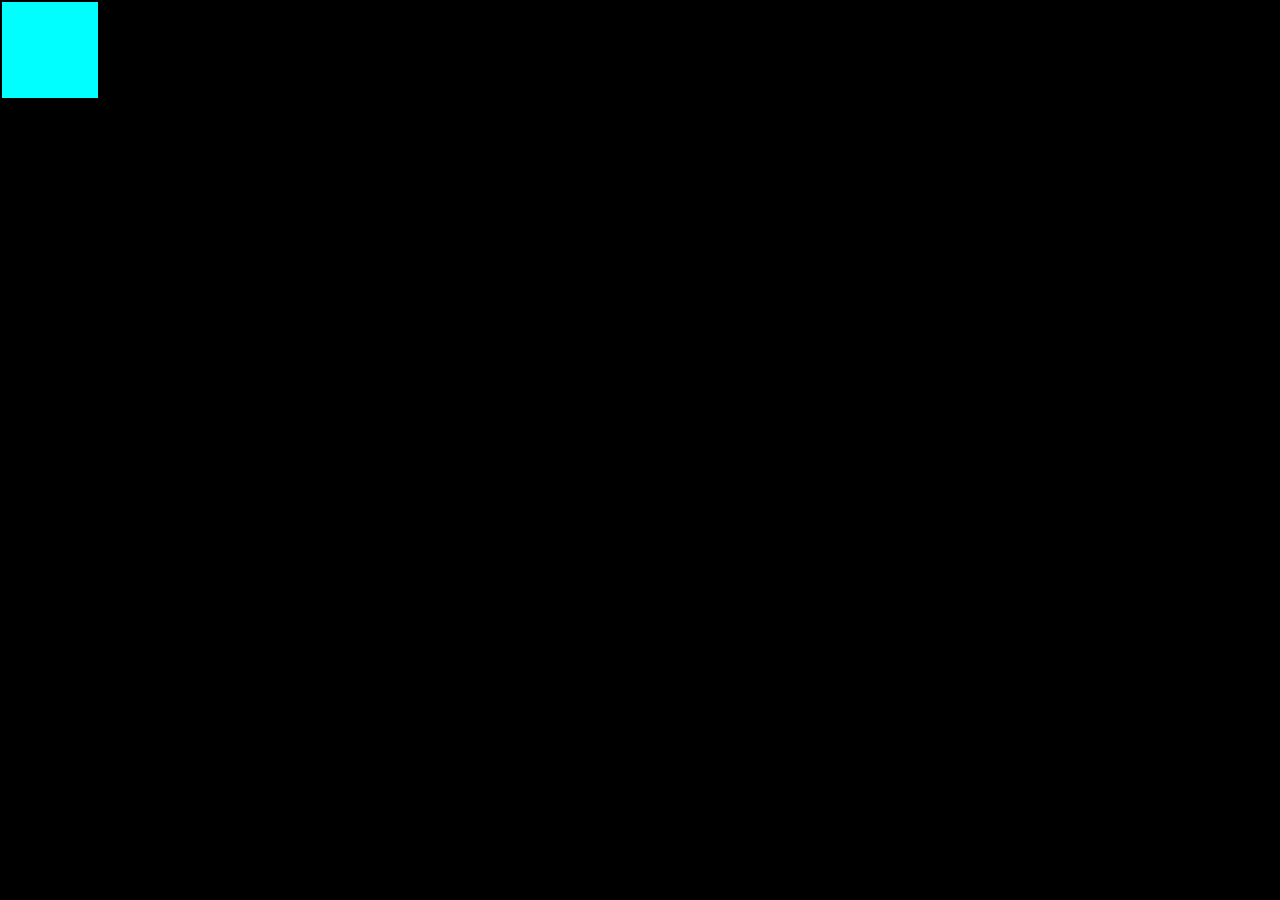
==== events and event handling/index.html @ 2692fd84 "file updated" ====
<!DOCTYPE html>
<html lang="en">
<head>
    <meta charset="UTF-8">
    <meta name="viewport" content="width=device-width, initial-scale=1.0">
    <title>Document</title>
    <link rel="stylesheet" href="style.css">
</head>
<body>
    <div id="box"></div>
    <script src="event_listioner.js"></script> 
</body>
</html>
---- events and event handling/style.css ----
* {
    margin: 0%;
    padding: 0%;
    box-sizing: border-box;
    color: aliceblue;
    background-color: black;
}

#box {
    position: fixed;
    height: 100px;
    width: 100px;
    background-color: aqua;
    border: solid black 2px;
}
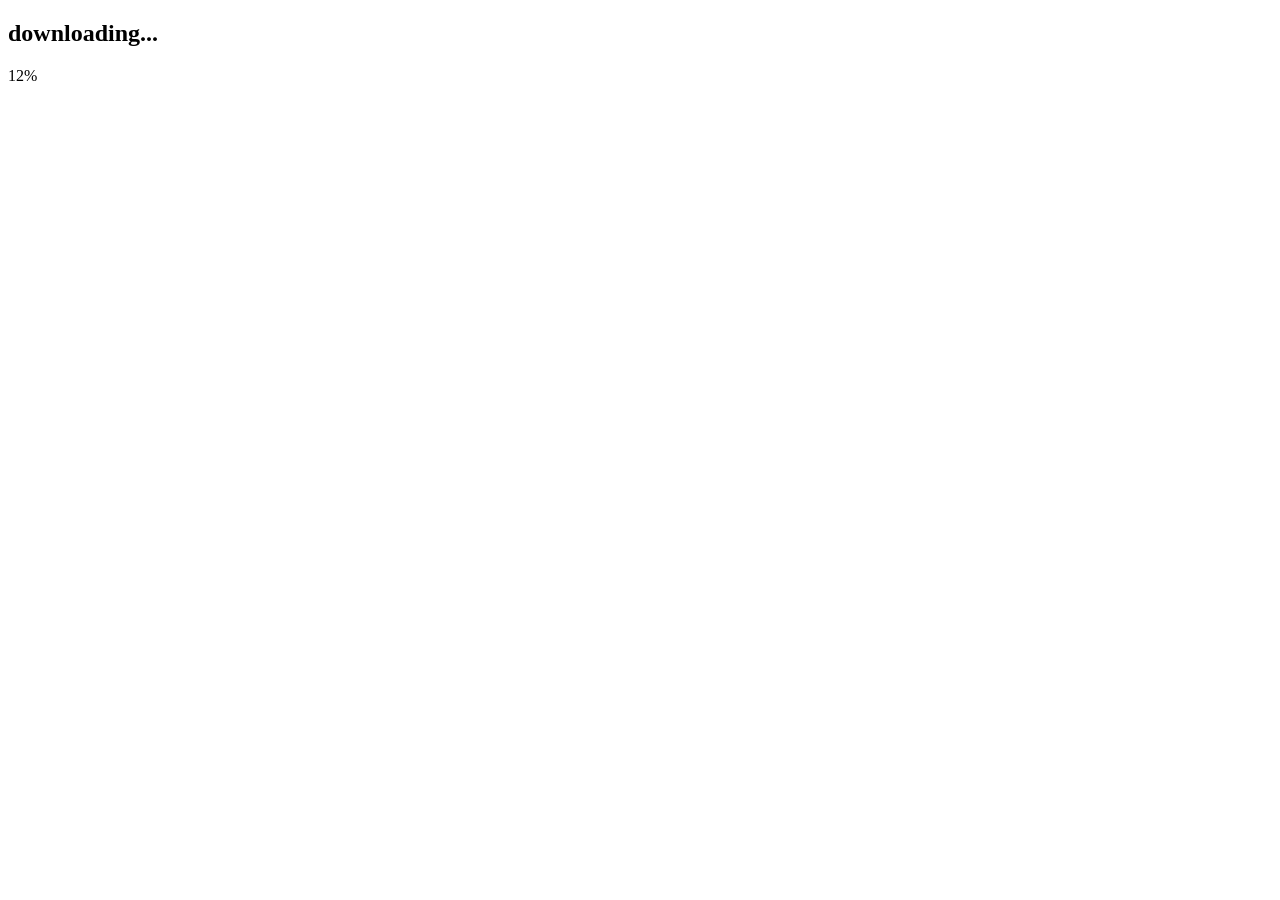
==== commit f88f4167: "file updated" ====
--- a/events and event handling/index.html
+++ b/events and event handling/index.html
@@ -4,10 +4,17 @@
     <meta charset="UTF-8">
     <meta name="viewport" content="width=device-width, initial-scale=1.0">
     <title>Document</title>
-    <link rel="stylesheet" href="style.css">
 </head>
 <body>
-    <div id="box"></div>
-    <script src="event_listioner.js"></script> 
+    <div class="glass-card">
+        <h2>downloading...</h2>
+
+        <div class="progress-container">
+            <div class="progress-bar" id="progressBar"></div>
+        </div>
+
+        <div class="percent" id="percentText">0%</div>
+    </div>
+    <script src="event_listioner.js"></script>
 </body>
 </html>
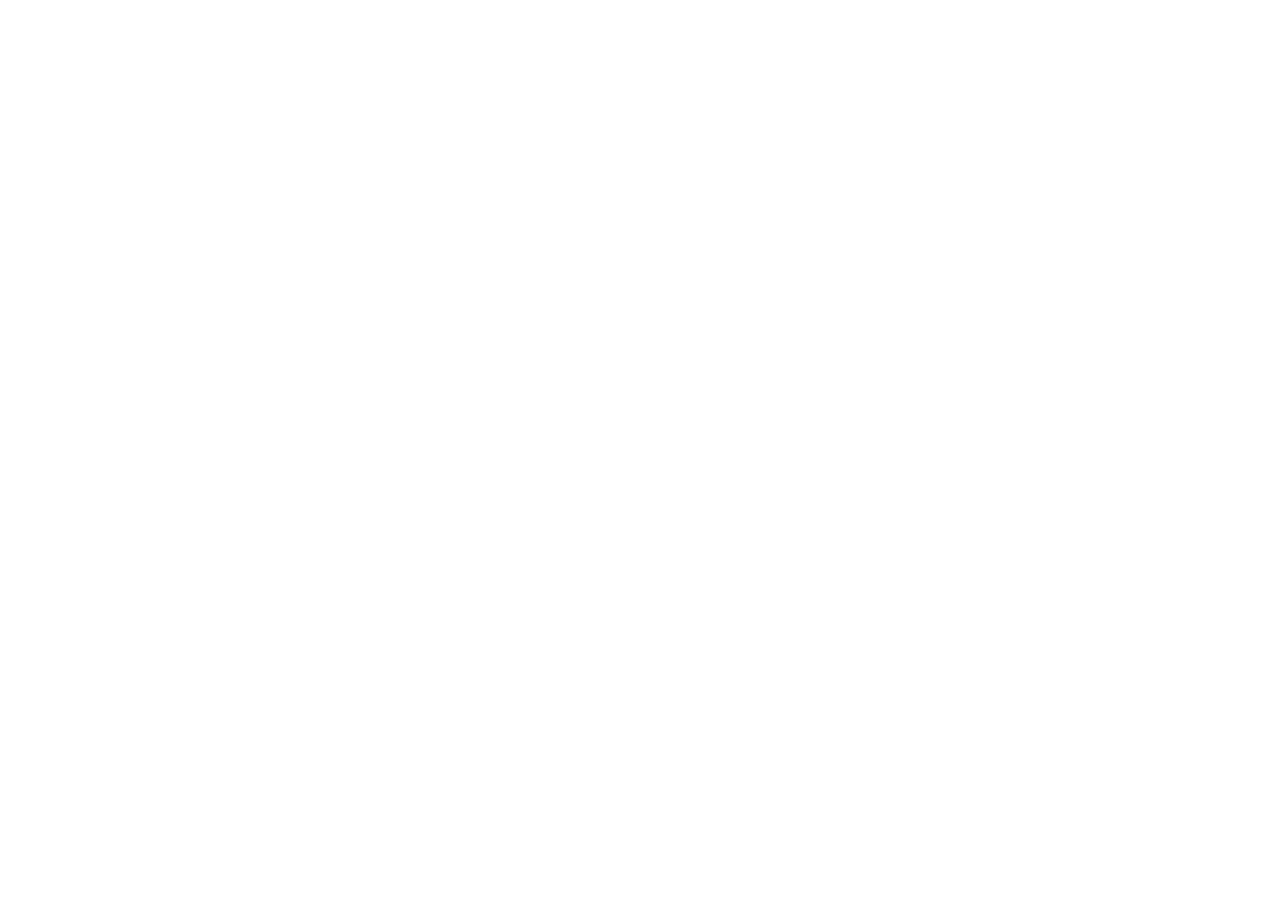
==== commit 374bcbd3: "file updated" ====
--- a/events and event handling/index.html
+++ b/events and event handling/index.html
@@ -1,3 +1,4 @@
+<!-- 
 <!DOCTYPE html>
 <html lang="en">
 <head>
@@ -17,4 +18,5 @@
     </div>
     <script src="event_listioner.js"></script>
 </body>
-</html>+</html> -->
+
